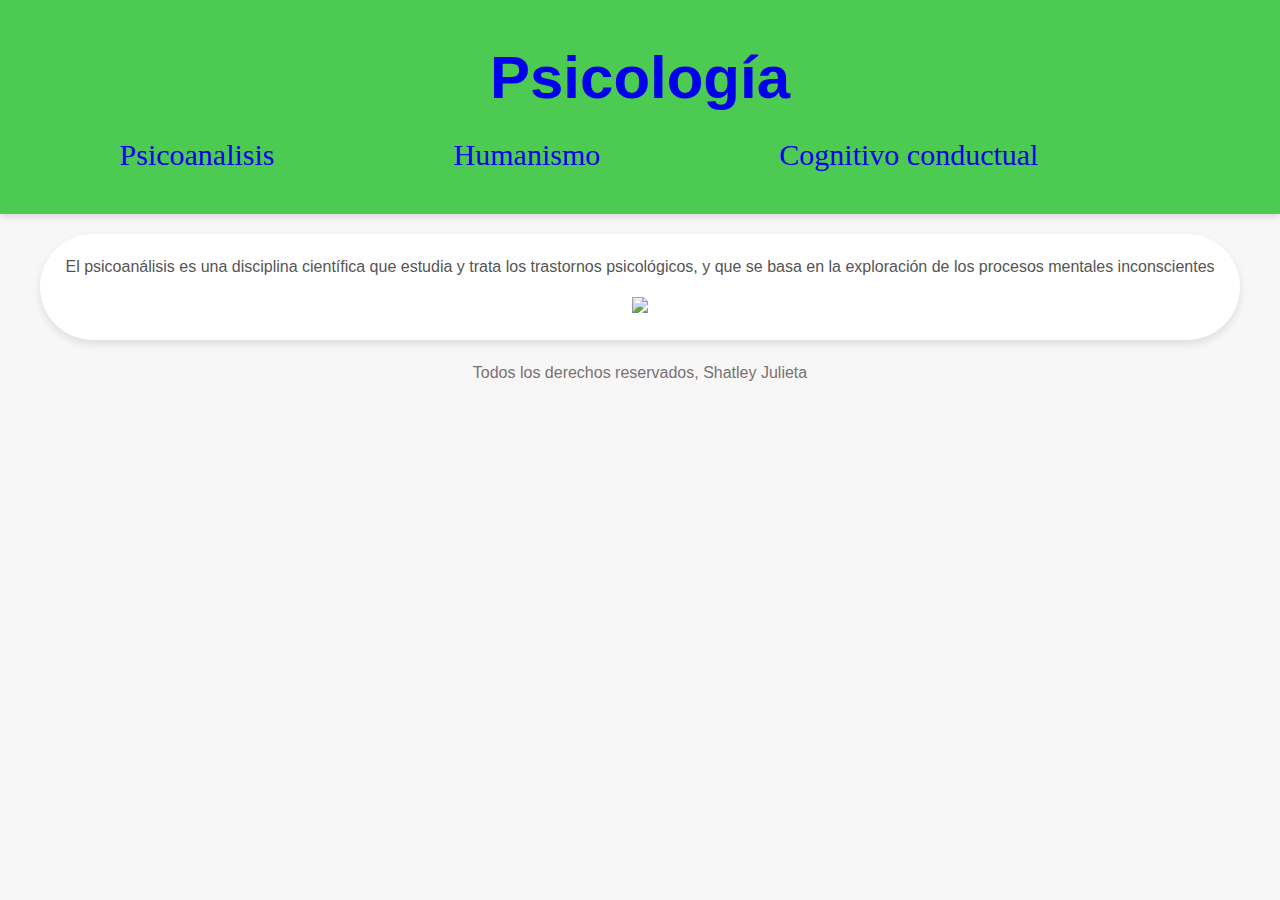
==== page2.html @ 3ffb28c1 "Add files via upload" ====
<!DOCTYPE html>
<html lang="es">
<head>
    <meta charset="UTF-8">
    <meta name="viewport" content="width=device-width, initial-scale=1.0">
    <title>Psicología</title>
    <link rel="stylesheet" href="styles.css">
</head>
    <body>
        <header>
            <h1><a href="index.html">Psicología</a></h1>  
            <nav>
                    <ul>
                        <a href="page2.html">Psicoanalisis</a>
                        <a href="page3.html">Humanismo</a>
                        <a href="page4.html">Cognitivo conductual</a>
                    </ul>
            </nav>
        </header>
        <main>
          <p>
            El psicoanálisis es una disciplina científica que estudia y trata los trastornos psicológicos, y que se basa en la exploración de los procesos mentales inconscientes
          </p>
          <img src="images/PSICOANALISIS.jpg">
        </main>
        <footer>
                Todos los derechos reservados, Shatley Julieta
        </footer>
    </body>
</html>
---- styles.css ----
* {    /*Este asterisco indica los estilos globales, es decir de todo el documento*/
    margin: 0;  /*Todos los lementos tendran 0 de margin a menos que se indique lo contrario*/
    padding: 0;  /*Todos los lementos tendran 0 de relleno a menos que se indique lo contrario*/
    box-sizing: border-box;  /*Le indicas al navegador como se comprotan lso elementos*/
    text-decoration: none; /* Quitamos las lineas de los vinculos*/
  }
  
  body {
    font-family: Arial, sans-serif; /*fuente*/
    line-height: 1.6;  /*Espacio entre lineas, es decir, 1.6 veces la letra*/
    color: #7a7171;  /*color de la letra*/
    background-color: #f7f7f7;  /*color de fondo*/
    text-align: center; /*Alineación del texto*/

  }
 body ul{  /*Este es el elemento "ul" dentro de body */
    color: #eeeeee;  /*Color de letra */
 }
  /* Estilo para el header */
  header {
    font-size: 30px;
    background-color: #4dca51; /* Establece el color de fondo del encabezado */
    color: #fff; /* Define el color del texto dentro del encabezado */
    padding: 30px; /* Añade un espacio interno alrededor del contenido del encabezado */
    text-align: center; /* Centra el contenido del encabezado horizontalmente */
    box-shadow: 0px 4px 6px #0000001a; /* Aplica una sombra sutil debajo del encabezado */
}

nav {
    width: 90%; /* Hace que el nav ocupe el 100% del ancho disponible */
    padding: 5px 0; /* Agrega un espacio vertical interno en el nav */
}

nav ul {
    font-size: 30px;
    font-family: 'Times New Roman', Times, serif;
    padding: 0; /* Elimina el espacio interno predeterminado del ul */
    margin: 0; /* Elimina el margen externo predeterminado del ul */
    display: flex; /* Cambia el modelo de caja de ul a flexbox para organizar los elementos en línea */
    justify-content: space-around; /* Distribuye uniformemente los elementos dentro de ul */
    align-items: center; /* Alinea los elementos en el centro verticalmente dentro de ul */
    list-style-type: none; /* Quita los puntos de lista predeterminados de los elementos de ul */
        }

  header h1 {
    font-size: 2em;
    font-weight: bold;
    margin: 0;
  }

  
  main {
    max-width: 1200px; /*Ancho maximo*/
    margin: 20px auto; /*Margen de 20 pixeles*/
    padding: 20px;     /*Relleno de 20 pixeles*/
    background-color: #fff; /*Color de fondo*/
    border-radius: 80px;      /*Que tan redondeados quieres los bordes*/
    box-shadow: 0px 4px 8px rgba(0, 0, 0, 0.1);  /*Sombreado de la caja*/
    
  }
  img {
    width: 40%;  /* La imagen ocupará el 40% del ancho del contenedor */
    height: auto; /* Mantiene la proporción original de la imagen */
  }
  main h2 {
    font-size: 1.8em; /*Tamaño de la letra*/
    margin-bottom: 10px; /*Margen inferior de 10 pixeles*/
    color: #333;   /*Color de letra*/
  }
  
  main p {
    font-size: 1em;
    margin-bottom: 15px;
    color: #555;
  }
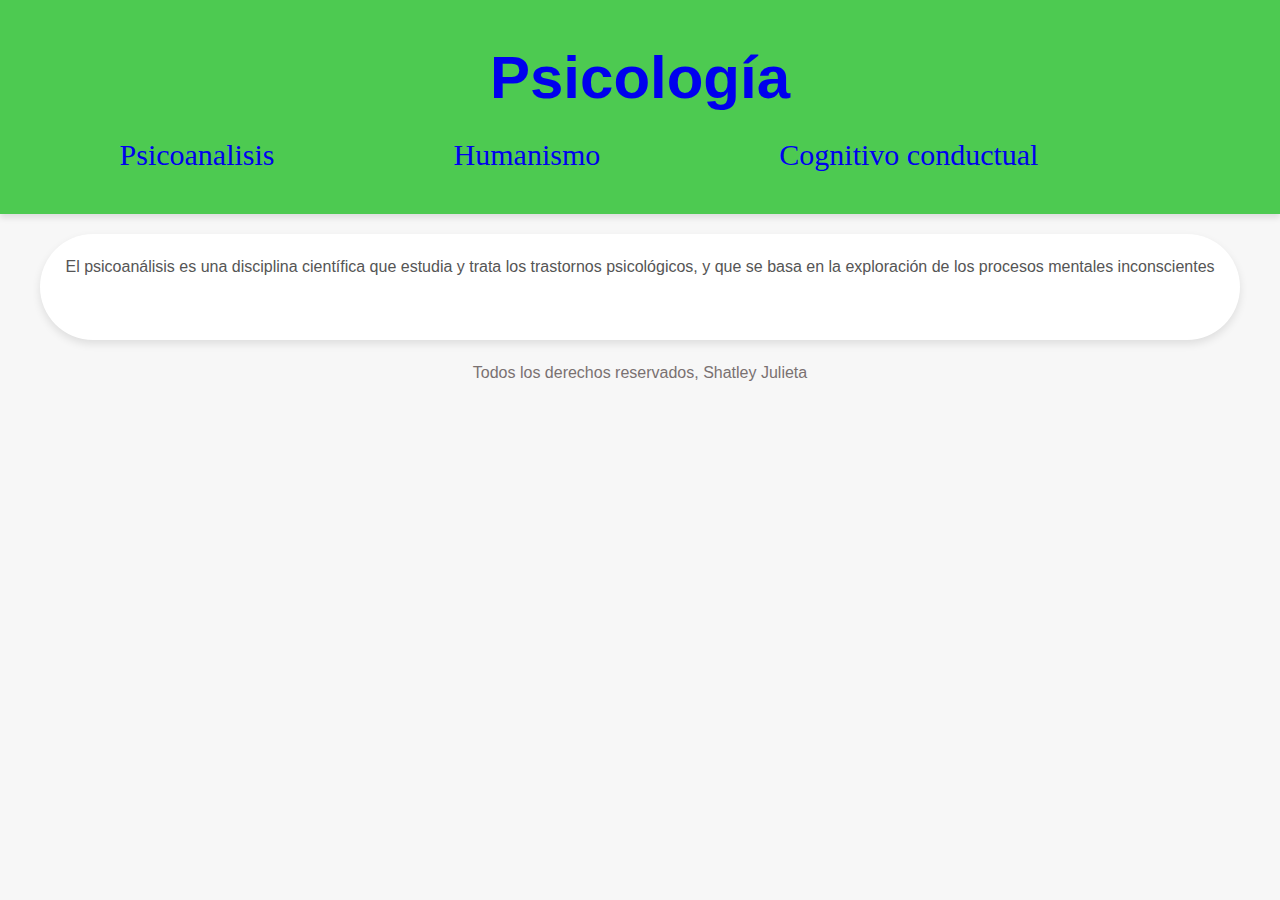
==== commit 550d8aae: "Update page2.html" ====
--- a/page2.html
+++ b/page2.html
@@ -21,10 +21,11 @@
           <p>
             El psicoanálisis es una disciplina científica que estudia y trata los trastornos psicológicos, y que se basa en la exploración de los procesos mentales inconscientes
           </p>
-          <img src="images/PSICOANALISIS.jpg">
+          <img "images/PSICOANALISIS.jpg">
         </main>
         <footer>
                 Todos los derechos reservados, Shatley Julieta
         </footer>
     </body>
 </html>
+
